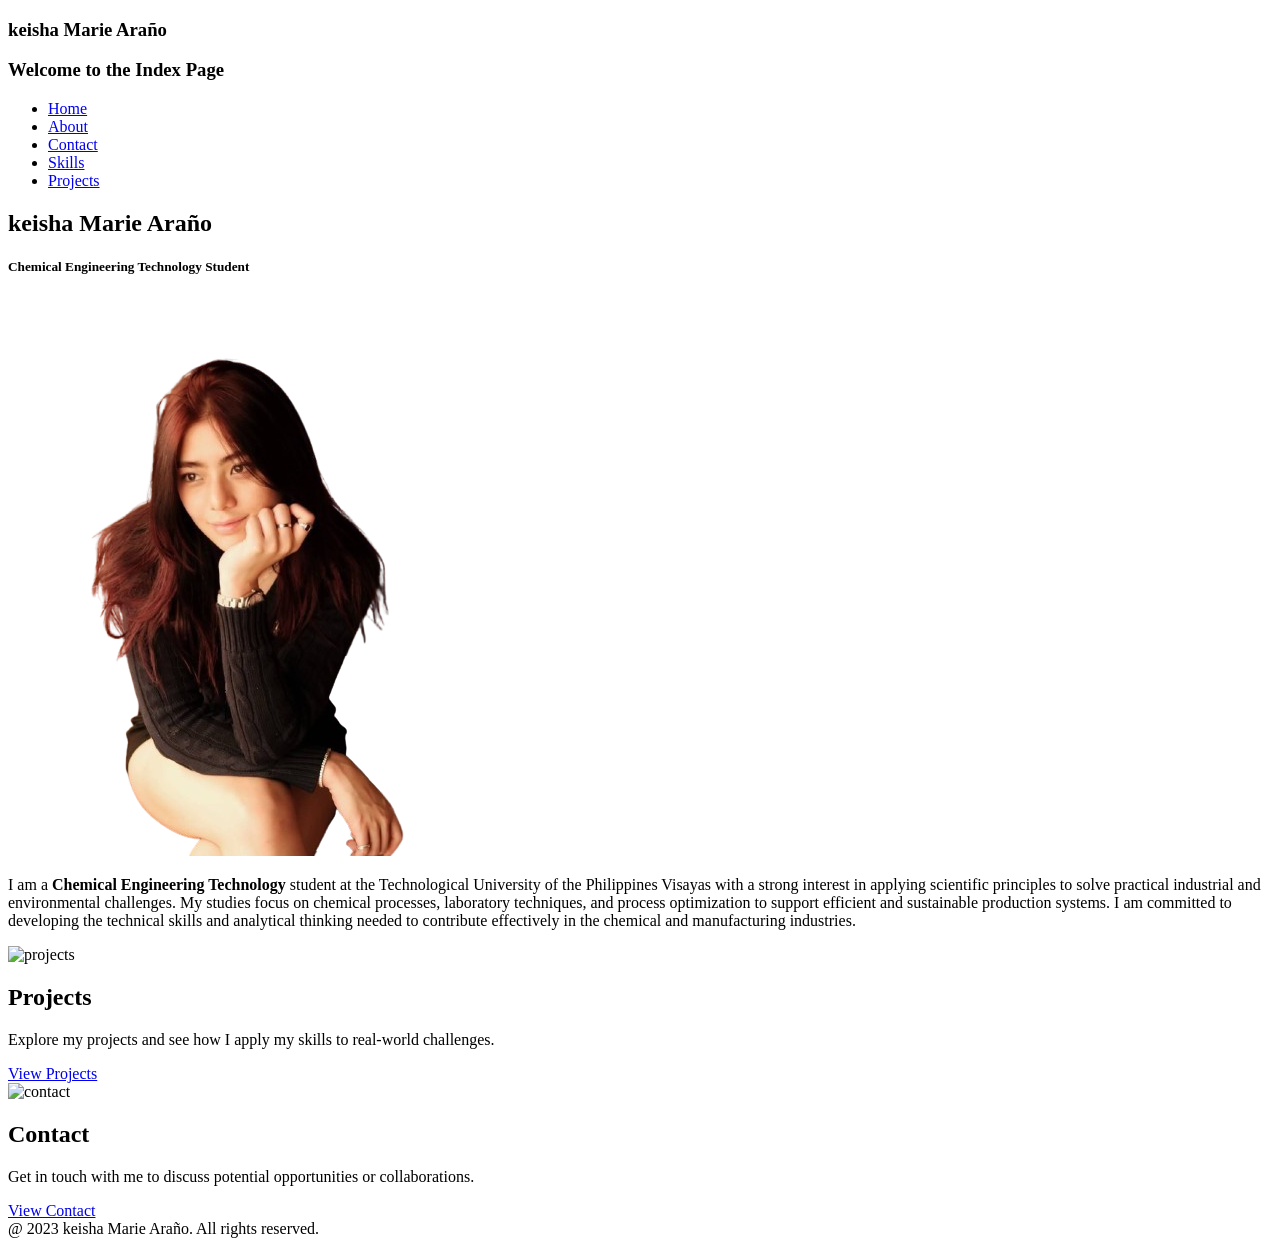
==== portfolio website/index.html @ 17063218 "edits" ====
<!DOCTYPE html>
<html lang="en">
<head>
    <meta charset="UTF-8">
    <meta name="viewport" content="width=device-width, initial-scale=1.0">
    <title>Index</title>
    <link rel="stylesheet" href="/CSS/Style.css">
    <link rel="stylesheet" href="/CSS/Index.css">
</head>
<body>
    <!-- Header and Navigation -->
    <header>
        <h3>keisha Marie Araño</h3>     
        <h3>Welcome to the Index Page</h3>
        <nav>
            <ul>
                <li><a href="/index.html">Home</a></li>
                <li><a href="/about.html">About</a></li>
                <li><a href="/contact.html">Contact</a></li>
                <li><a href="/skills.html">Skills</a></li>
                <li><a href="/projects.html">Projects</a></li>
            </ul>
        </nav>
    </header>

    <main>
        <!-- Hiro -->
        <section class="hero">
            <div id="title">
                <h1>keisha Marie Araño</h1>
                <h5>Chemical Engineering Technology Student</h5>
            </div>
            <div id="hero-image">
                <img src="Images/mikhapic1.png" alt="Hero Image">
            </div>
        </section>
        <!-- Description -->
        <section class="Description">
            <div id="introTxt">
                <p>
                    I am a <b>Chemical Engineering Technology</b> student at the Technological University of the 
                    Philippines Visayas with a strong interest in applying scientific principles to 
                    solve practical industrial and environmental challenges. My studies focus on chemical processes, 
                    laboratory techniques, and process optimization to support efficient and 
                    sustainable production systems. I am committed to developing the technical 
                    skills and analytical thinking needed to contribute effectively in the chemical and 
                    manufacturing industries.
                </p>
            </div>
        </section>
        <!-- cards -->
        <section class="cards">
            <div id="projects">
                <img src="/Images/mikhapic.png" alt="projects">
                <h2>Projects</h2>
                <p>Explore my projects and see how I apply my skills to real-world challenges.</p>
                <a href="/projects.html">View Projects</a>
            </div>
            <div id="contact">
                <img src="/Images/mikhapic.png" alt="contact">
                <h2>Contact</h2>
                <p>Get in touch with me to discuss potential opportunities or collaborations.</p>
                <a href="/contact.html">View Contact</a>
            </div>
        </section>
    </main>

    <footer>@ 2023 keisha Marie Araño. All rights reserved.</footer>
</body>
</html>
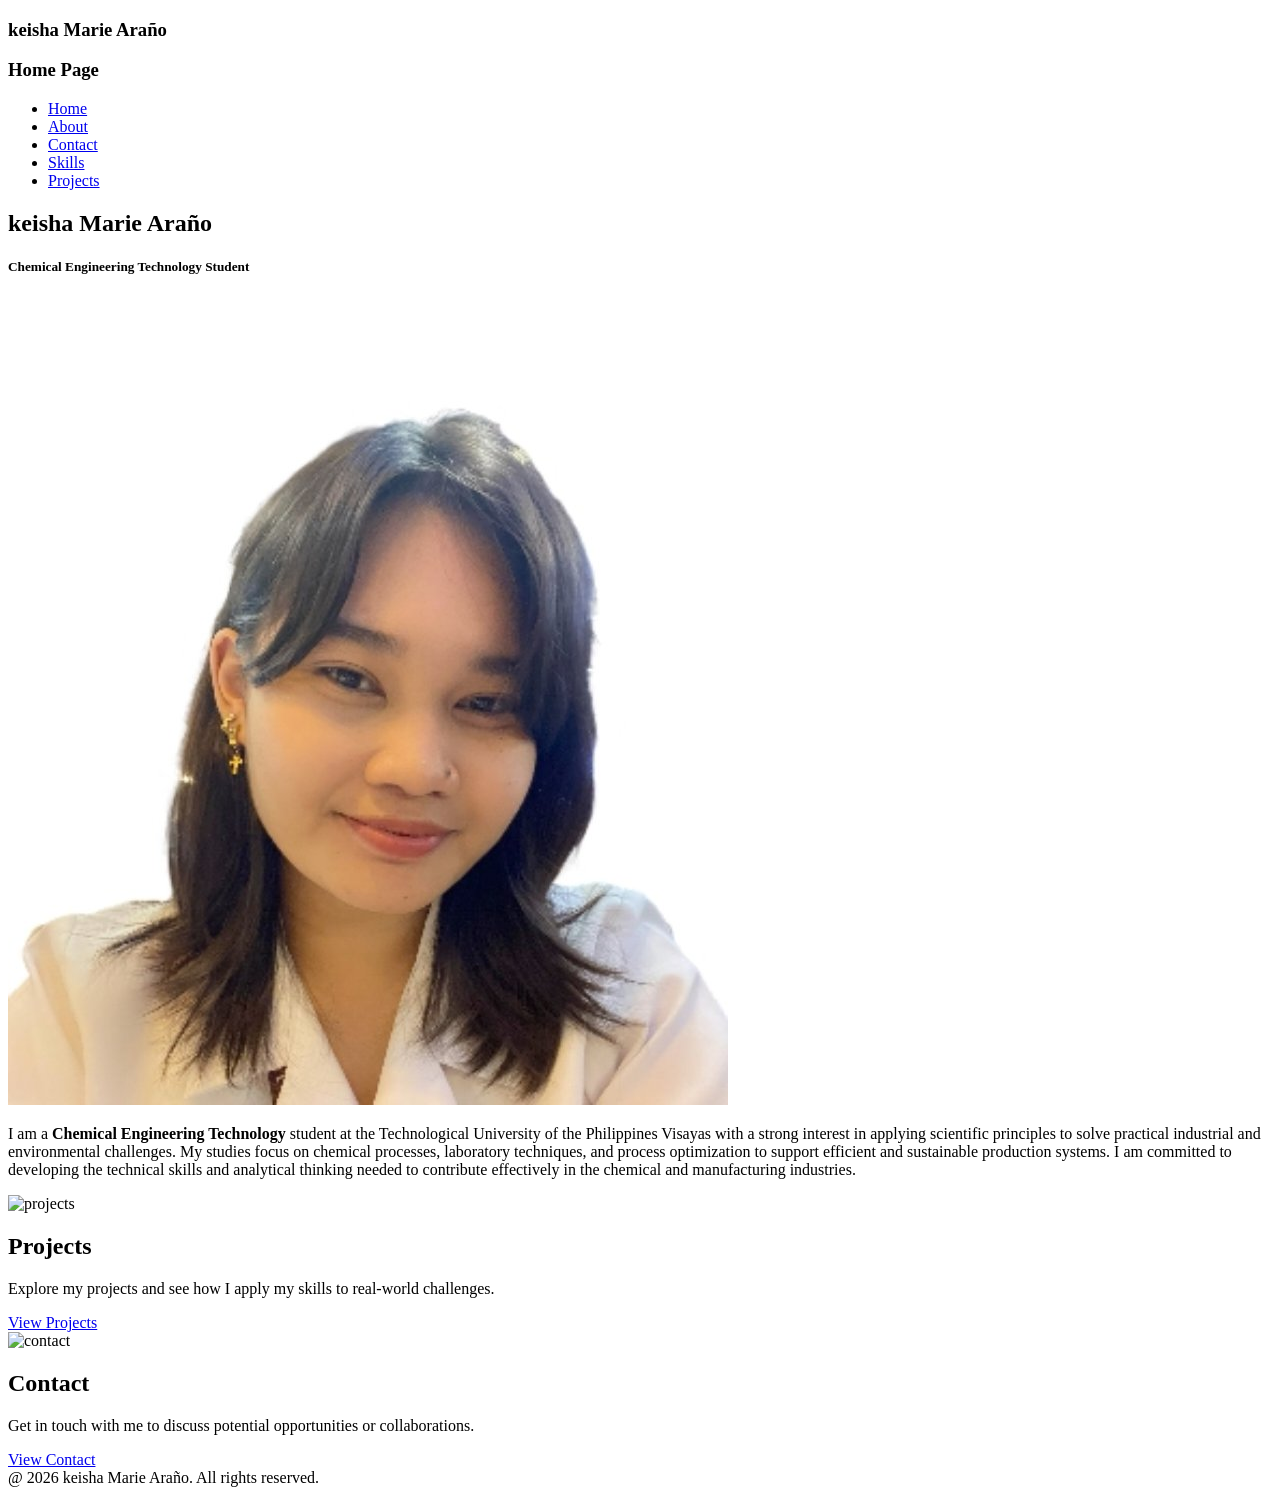
==== commit aae7ebfd: "edits" ====
--- a/portfolio website/index.html
+++ b/portfolio website/index.html
@@ -11,7 +11,7 @@
     <!-- Header and Navigation -->
     <header>
         <h3>keisha Marie Araño</h3>     
-        <h3>Welcome to the Index Page</h3>
+        <h3>Home Page</h3>
         <nav>
             <ul>
                 <li><a href="/index.html">Home</a></li>
@@ -31,7 +31,7 @@
                 <h5>Chemical Engineering Technology Student</h5>
             </div>
             <div id="hero-image">
-                <img src="Images/mikhapic1.png" alt="Hero Image">
+                <img src="Images/KEISHA.jpg" alt="Hero Image">
             </div>
         </section>
         <!-- Description -->
@@ -51,13 +51,13 @@
         <!-- cards -->
         <section class="cards">
             <div id="projects">
-                <img src="/Images/mikhapic.png" alt="projects">
+                <img src="/Images/chempic2.jpg" alt="projects">
                 <h2>Projects</h2>
                 <p>Explore my projects and see how I apply my skills to real-world challenges.</p>
                 <a href="/projects.html">View Projects</a>
             </div>
             <div id="contact">
-                <img src="/Images/mikhapic.png" alt="contact">
+                <img src="/Images/keisha1.jpg" alt="contact">
                 <h2>Contact</h2>
                 <p>Get in touch with me to discuss potential opportunities or collaborations.</p>
                 <a href="/contact.html">View Contact</a>
@@ -65,6 +65,6 @@
         </section>
     </main>
 
-    <footer>@ 2023 keisha Marie Araño. All rights reserved.</footer>
+    <footer>@ 2026 keisha Marie Araño. All rights reserved.</footer>
 </body>
 </html>
